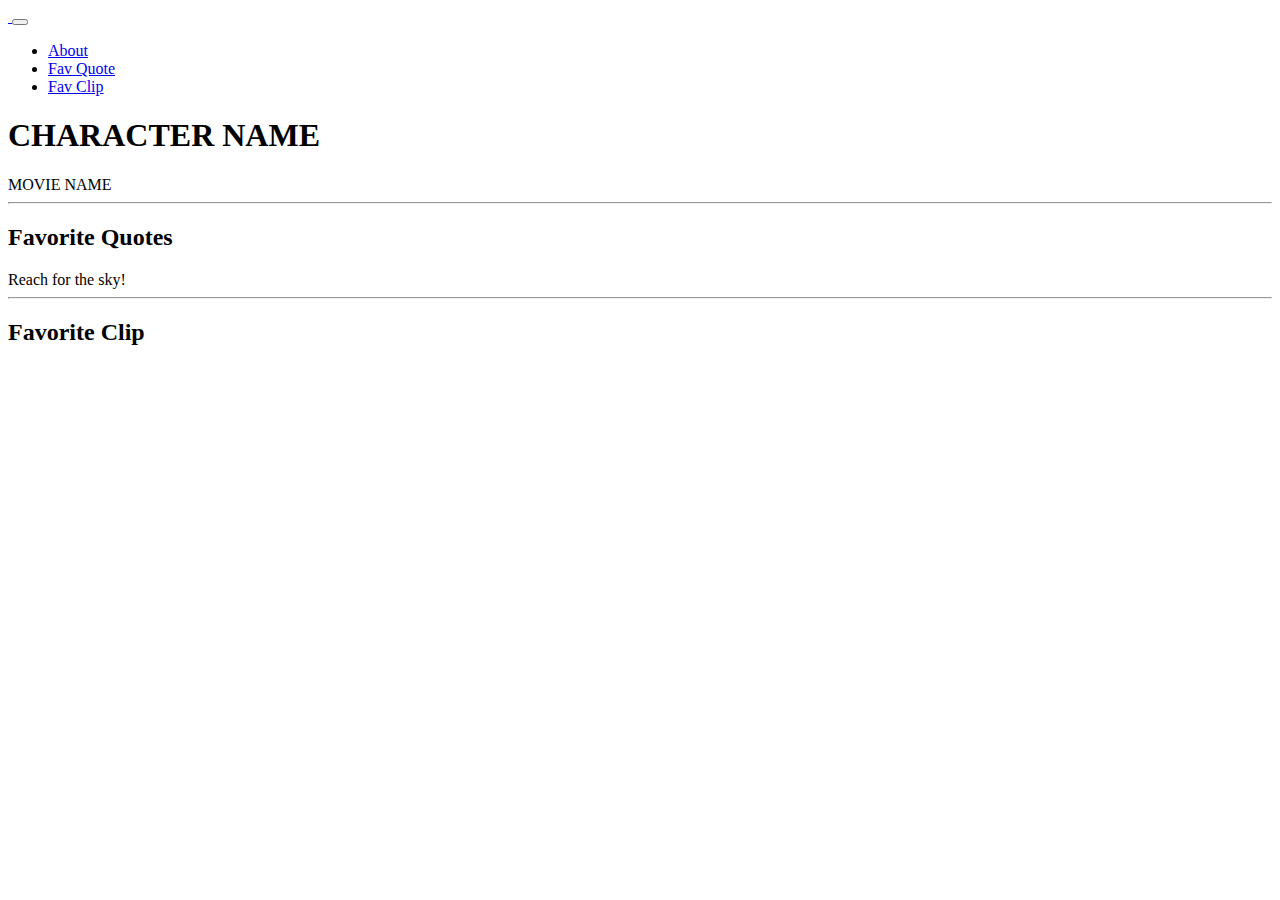
==== git_lab_starter_code-master/index.html @ 1de166ca "added youtube clips" ====
<!DOCTYPE html>
<html lang="en">

<head>

  <meta charset="utf-8">
  <meta name="viewport" content="width=device-width, initial-scale=1, shrink-to-fit=no">
  <meta name="description" content="">
  <meta name="author" content="">

  <title>MY FAVORITE DISNEY CHARACTER</title>

  <!-- Bootstrap core CSS -->
  <link href="vendor/bootstrap/css/bootstrap.min.css" rel="stylesheet">

  <!-- Custom fonts for this template -->
  <link href="https://fonts.googleapis.com/css?family=Saira+Extra+Condensed:500,700" rel="stylesheet">
  <link href="https://fonts.googleapis.com/css?family=Muli:400,400i,800,800i" rel="stylesheet">
  <link href="vendor/fontawesome-free/css/all.min.css" rel="stylesheet">

  <!-- Custom styles for this template -->
  <link href="css/resume.min.css" rel="stylesheet">

</head>

<body id="page-top">

  <nav class="navbar navbar-expand-lg navbar-dark bg-primary fixed-top" id="sideNav">
    <a class="navbar-brand js-scroll-trigger" href="#page-top">
      <span class="d-block d-lg-none"></span>
      <span class="d-none d-lg-block">
        <img class="img-fluid img-profile rounded-circle mx-auto mb-2" src="img/disney.jpg" alt="">
      </span>
    </a>
    <button class="navbar-toggler" type="button" data-toggle="collapse" data-target="#navbarSupportedContent" aria-controls="navbarSupportedContent" aria-expanded="false" aria-label="Toggle navigation">
      <span class="navbar-toggler-icon"></span>
    </button>
    <div class="collapse navbar-collapse" id="navbarSupportedContent">
      <ul class="navbar-nav">
        <li class="nav-item">
          <a class="nav-link js-scroll-trigger" href="#about">About</a>
        </li>
        <li class="nav-item">
          <a class="nav-link js-scroll-trigger" href="#quote">Fav Quote</a>
        </li>
        <li class="nav-item">
          <a class="nav-link js-scroll-trigger" href="#clip">Fav Clip</a>
        </li>
      </ul>
    </div>
  </nav>

  <div class="container-fluid p-0">

    <section class="resume-section p-3 p-lg-5 d-flex align-items-center" id="about">
      <div class="w-100">
        <h1 class="mb-0">CHARACTER NAME</h1>
        <div class="subheading mb-5">MOVIE NAME</div>
      </div>
    </section>

    <hr class="m-0">

    <section class="resume-section p-3 p-lg-5 d-flex justify-content-center" id="quote">
      <div class="w-100">
        <h2 class="mb-5">Favorite Quotes</h2>

        <div class="resume-item d-flex flex-column flex-md-row justify-content-between mb-5">
        <div class="subheading mb-3">Reach for the sky!</div>
        </div>

      </div>
    </section>

    <hr class="m-0">

    <section class="resume-section p-3 p-lg-5 d-flex align-items-center" id="clip">
      <div class="w-100">
        <h2 class="mb-5">Favorite Clip</h2>

        <div class="resume-item d-flex flex-column flex-md-row justify-content-between mb-5">
          <div class="resume-content">
            <div class="subheading mb-3"><iframe width="560" height="315" src="https://www.youtube.com/embed/fwNc13DzQNA" frameborder="0" allow="accelerometer; autoplay; encrypted-media; gyroscope; picture-in-picture" allowfullscreen></iframe>
</div>
          </div>
        </div>
      </div>
    </section>

  </div>

  <!-- Bootstrap core JavaScript -->
  <script src="vendor/jquery/jquery.min.js"></script>
  <script src="vendor/bootstrap/js/bootstrap.bundle.min.js"></script>

  <!-- Plugin JavaScript -->
  <script src="vendor/jquery-easing/jquery.easing.min.js"></script>

  <!-- Custom scripts for this template -->
  <script src="js/resume.min.js"></script>

</body>

</html>
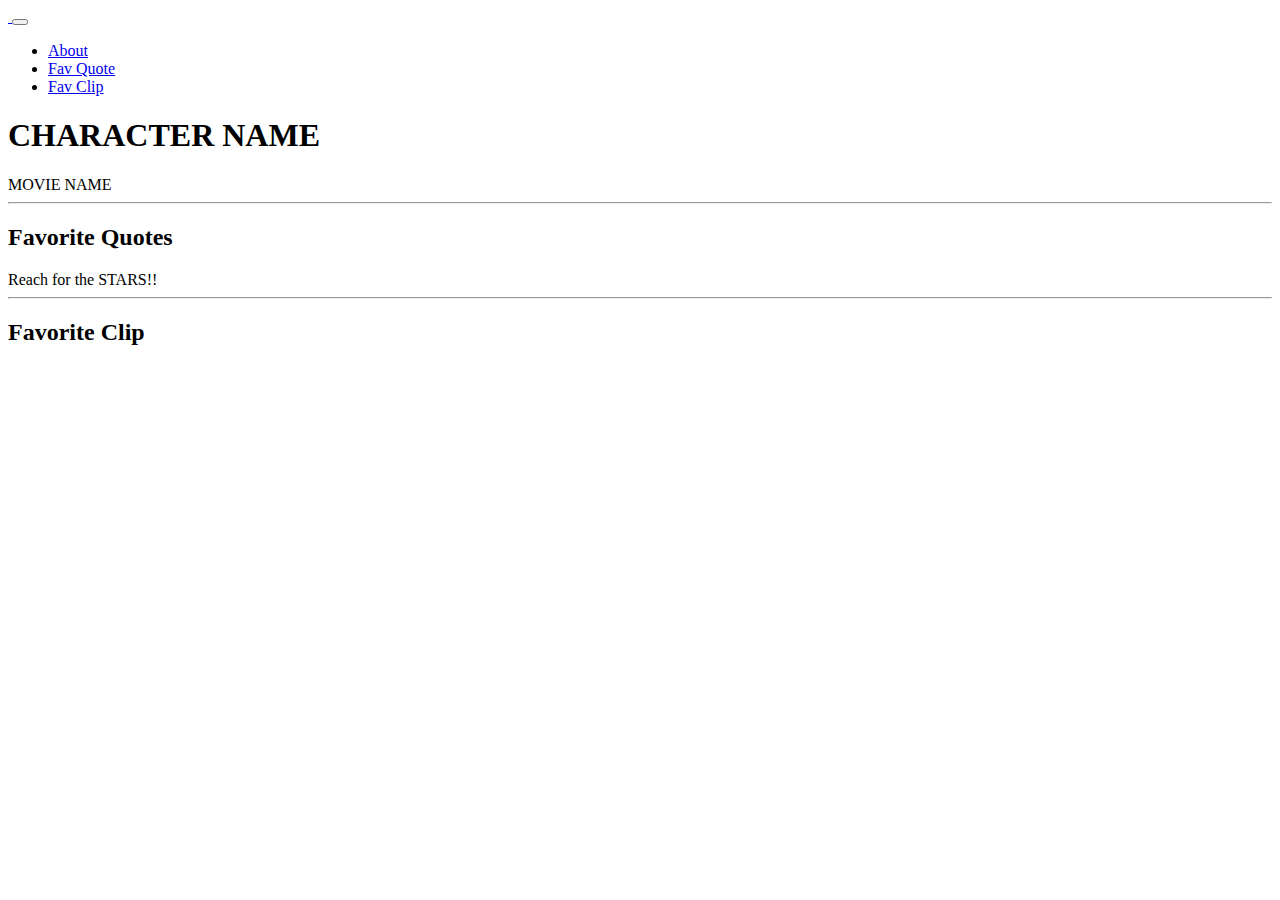
==== commit 5be7f15a: "better quotes!" ====
--- a/git_lab_starter_code-master/index.html
+++ b/git_lab_starter_code-master/index.html
@@ -66,7 +66,7 @@
         <h2 class="mb-5">Favorite Quotes</h2>
 
         <div class="resume-item d-flex flex-column flex-md-row justify-content-between mb-5">
-        <div class="subheading mb-3">Reach for the sky!</div>
+        <div class="subheading mb-3">Reach for the STARS!!</div>
         </div>
 
       </div>
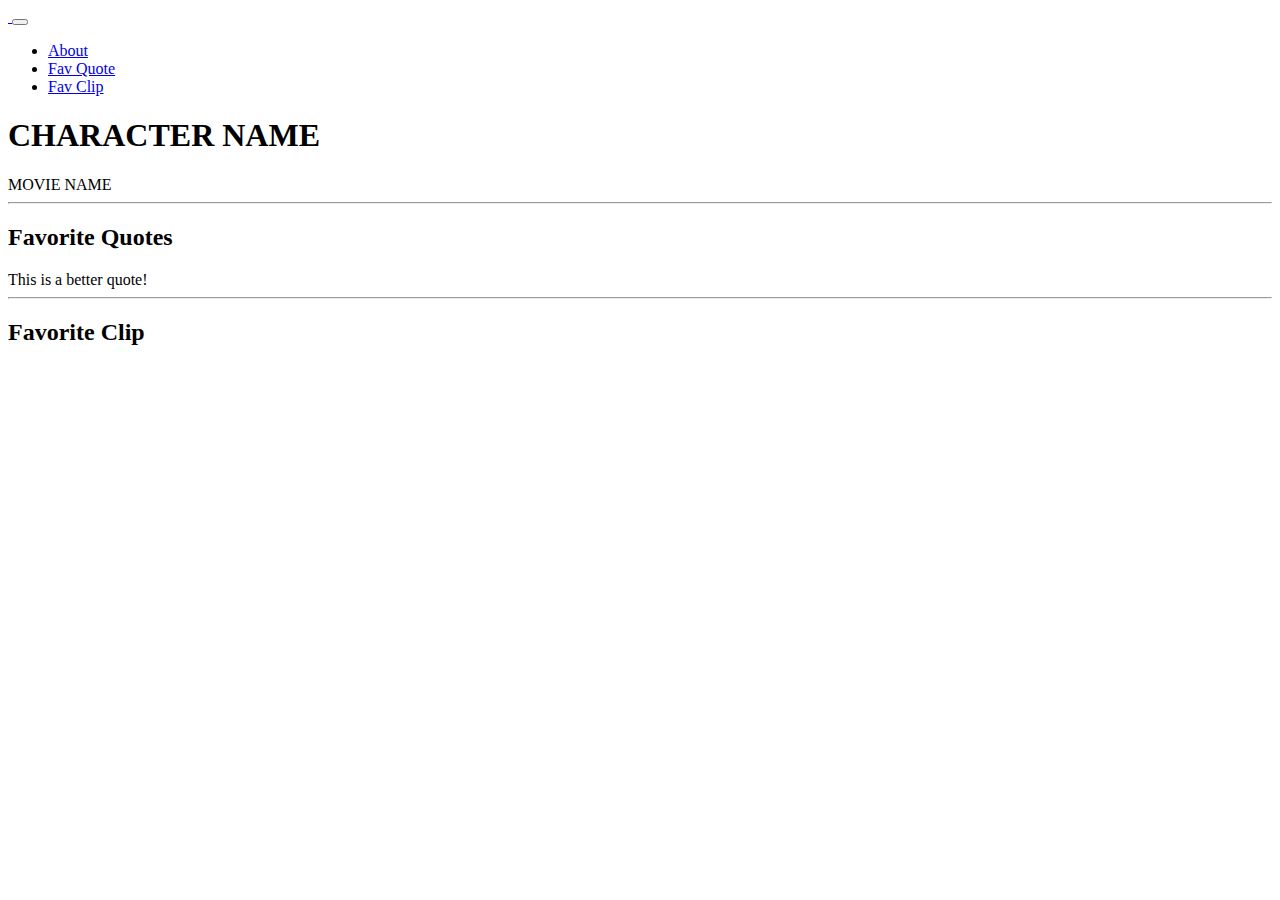
==== commit 5ecefe9a: "Changed the quote to a better one." ====
--- a/git_lab_starter_code-master/index.html
+++ b/git_lab_starter_code-master/index.html
@@ -66,7 +66,7 @@
         <h2 class="mb-5">Favorite Quotes</h2>
 
         <div class="resume-item d-flex flex-column flex-md-row justify-content-between mb-5">
-        <div class="subheading mb-3">Reach for the STARS!!</div>
+        <div class="subheading mb-3">This is a better quote!</div>
         </div>
 
       </div>
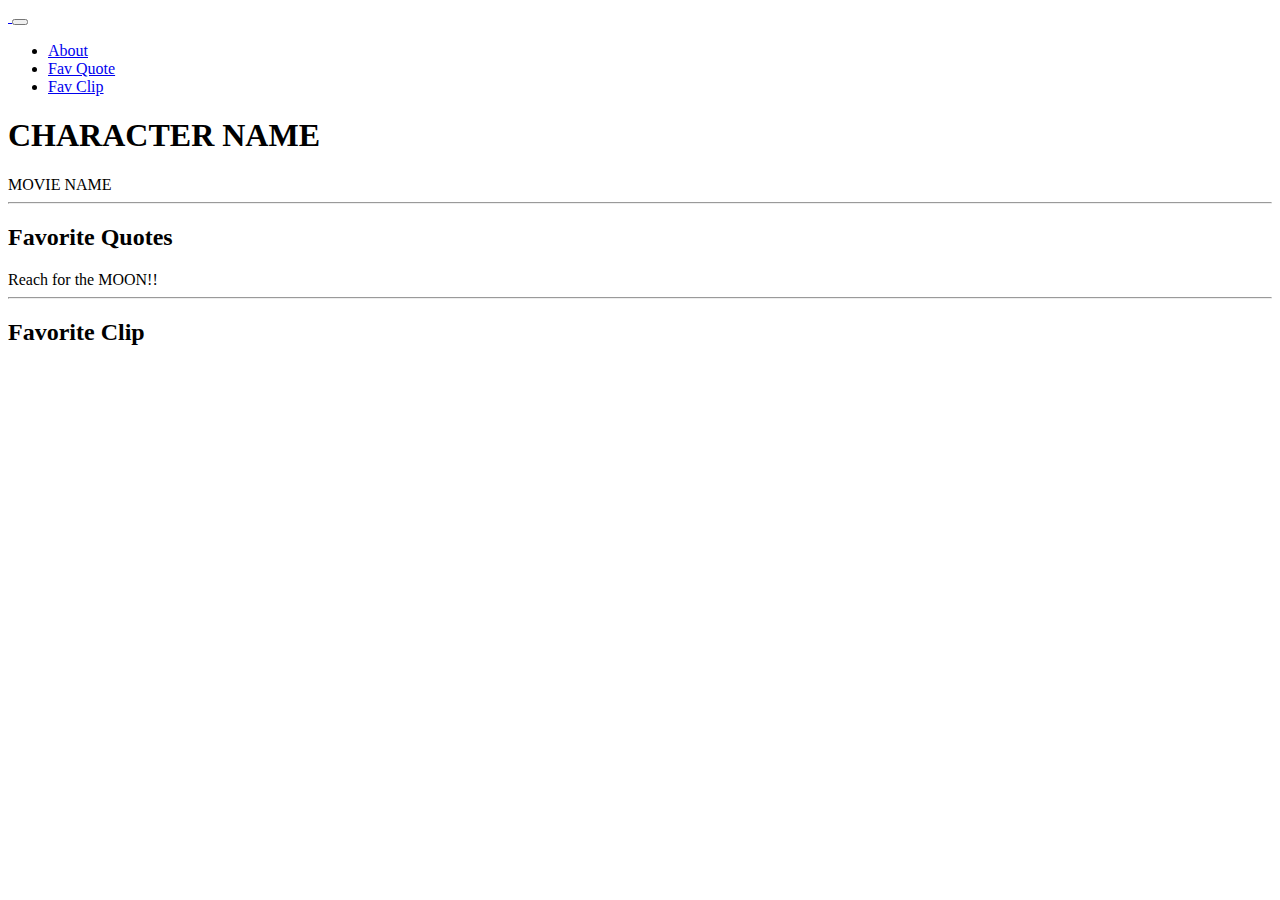
==== commit 125a4669: "changed quote" ====
--- a/git_lab_starter_code-master/index.html
+++ b/git_lab_starter_code-master/index.html
@@ -66,7 +66,7 @@
         <h2 class="mb-5">Favorite Quotes</h2>
 
         <div class="resume-item d-flex flex-column flex-md-row justify-content-between mb-5">
-        <div class="subheading mb-3">This is a better quote!</div>
+        <div class="subheading mb-3">Reach for the MOON!!</div>
         </div>
 
       </div>
